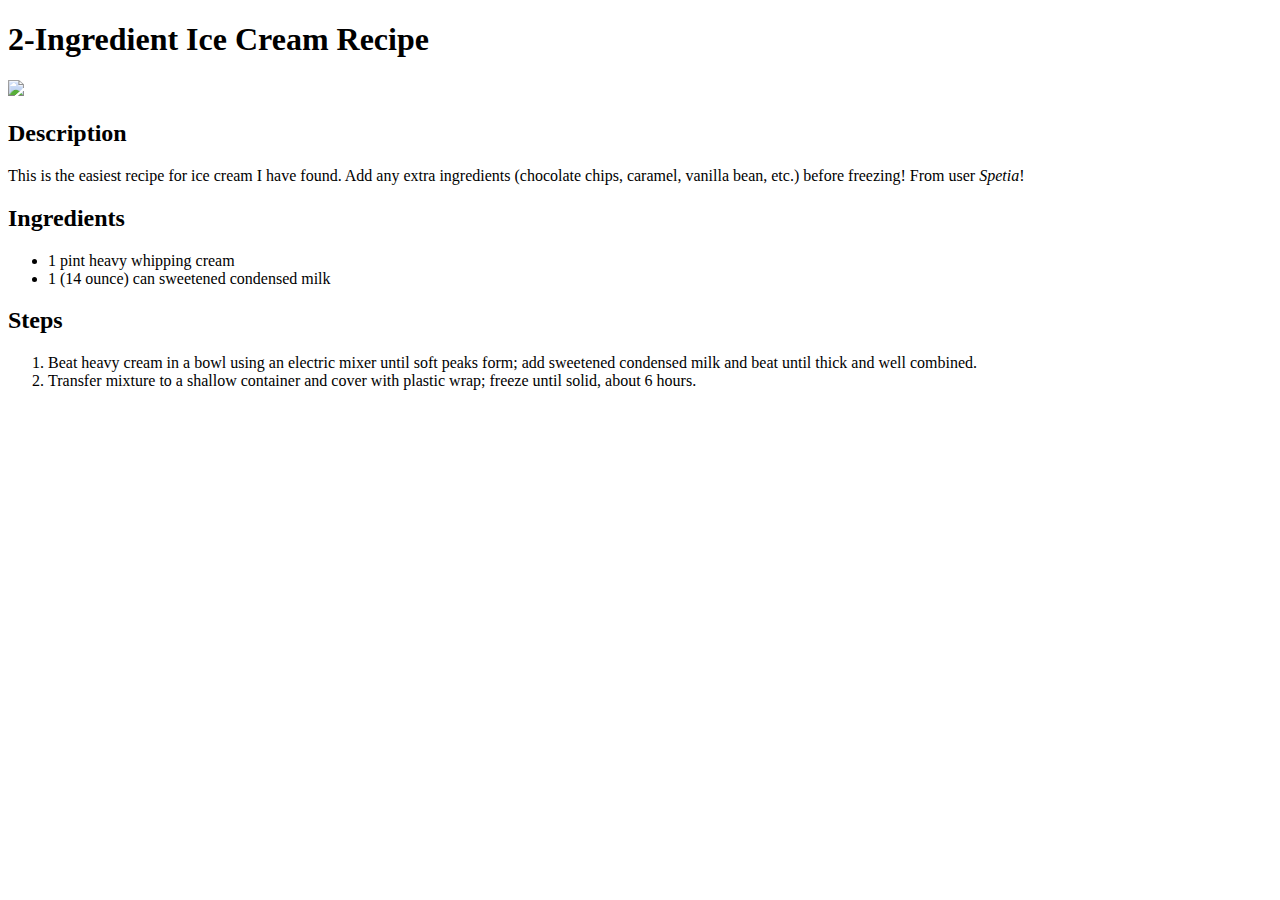
==== recipes/2-ingredient-ice-cream.html @ 11b43c9c "Added 2 more recipes to recipes/ and updated index.html to reflect this. Created unordered list for " ====
<!DOCTYPE html>
<html lang="en">
<head>
    <meta charset="UTF-8">
    <meta http-equiv="X-UA-Compatible" content="IE=edge">
    <meta name="viewport" content="width=device-width, initial-scale=1.0">
    <title>2-Ingredient Ice Cream Recipe</title>
</head>
<body>
    <h1>2-Ingredient Ice Cream Recipe</h1>
    <img src="https://imagesvc.meredithcorp.io/v3/mm/image?url=https%3A%2F%2Fimages.media-allrecipes.com%2Fuserphotos%2F4521118.jpg&w=595&h=595&c=sc&poi=face&q=60">
    <h2>Description</h2>
    <p>This is the easiest recipe for ice cream I have found. Add any extra ingredients (chocolate chips, caramel, vanilla bean, etc.) before freezing! From user <em>Spetia</em>!</p>
    <h2>Ingredients</h2>
    <ul>
        <li>1 pint heavy whipping cream</li>
        <li>1 (14 ounce) can sweetened condensed milk</li>
    </ul>
    <h2>Steps</h2>
    <ol>
        <li>Beat heavy cream in a bowl using an electric mixer until soft peaks form; add sweetened condensed milk and beat until thick and well combined.</li>
        <li>Transfer mixture to a shallow container and cover with plastic wrap; freeze until solid, about 6 hours.</li>
    </ol>
</body>
</html>
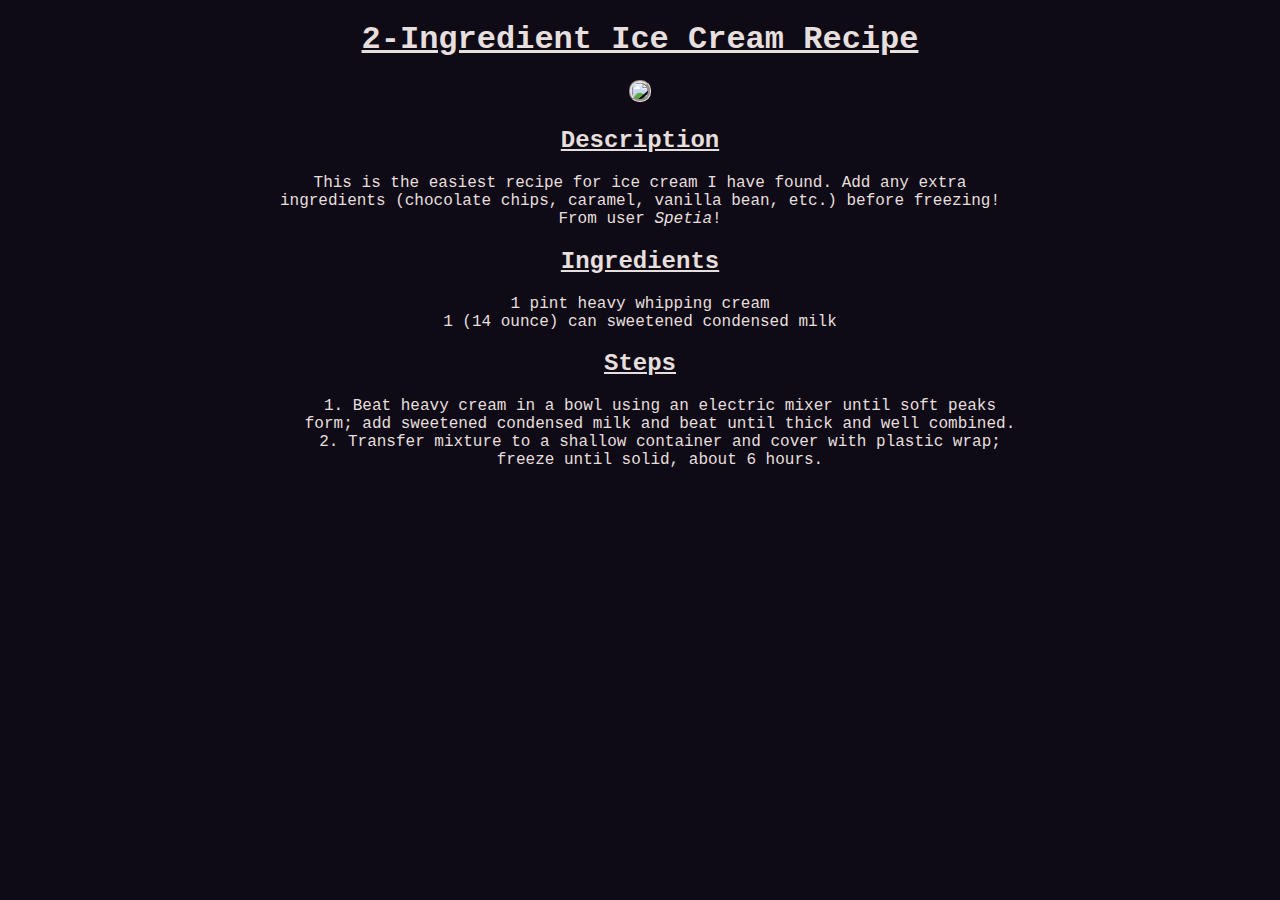
==== commit 0b7db9c9: "IDs removed, CSS created and needs to be tidied up." ====
--- a/recipes/2-ingredient-ice-cream.html
+++ b/recipes/2-ingredient-ice-cream.html
@@ -5,11 +5,14 @@
     <meta http-equiv="X-UA-Compatible" content="IE=edge">
     <meta name="viewport" content="width=device-width, initial-scale=1.0">
     <title>2-Ingredient Ice Cream Recipe</title>
+    <link rel="stylesheet" href="../style.css">
 </head>
 <body>
     <h1>2-Ingredient Ice Cream Recipe</h1>
+    <div id="image">
     <img src="https://imagesvc.meredithcorp.io/v3/mm/image?url=https%3A%2F%2Fimages.media-allrecipes.com%2Fuserphotos%2F4521118.jpg&w=595&h=595&c=sc&poi=face&q=60">
     <h2>Description</h2>
+    </div>
     <p>This is the easiest recipe for ice cream I have found. Add any extra ingredients (chocolate chips, caramel, vanilla bean, etc.) before freezing! From user <em>Spetia</em>!</p>
     <h2>Ingredients</h2>
     <ul>
--- a/style.css
+++ b/style.css
@@ -0,0 +1,50 @@
+body {
+    margin-left:20%;
+    margin-right:20%;
+}
+
+body {
+    font-family:'Courier New', Courier, monospace;
+    background-color: #0E0B16;
+}
+
+h1,
+h2,
+p {
+    color: #e7dfdd;
+    text-align: center;
+}
+
+h1,
+h2 {
+    text-decoration: underline;
+}
+
+ul {
+    margin: 0%;
+    padding: 0%;
+    text-align: center;
+    color: #e7dfdd;
+    list-style: none;
+}
+
+ol {
+    color:#e7dfdd;
+    text-align: center;
+    list-style-position: inside;
+}
+
+a {
+    color: #a239ca;
+}
+div#image {
+    text-align: center;
+}
+
+img {
+    height: 300px;
+    width: auto;
+    border: #e7dfdd;
+    border-radius: 10px;
+    border-style: groove;
+}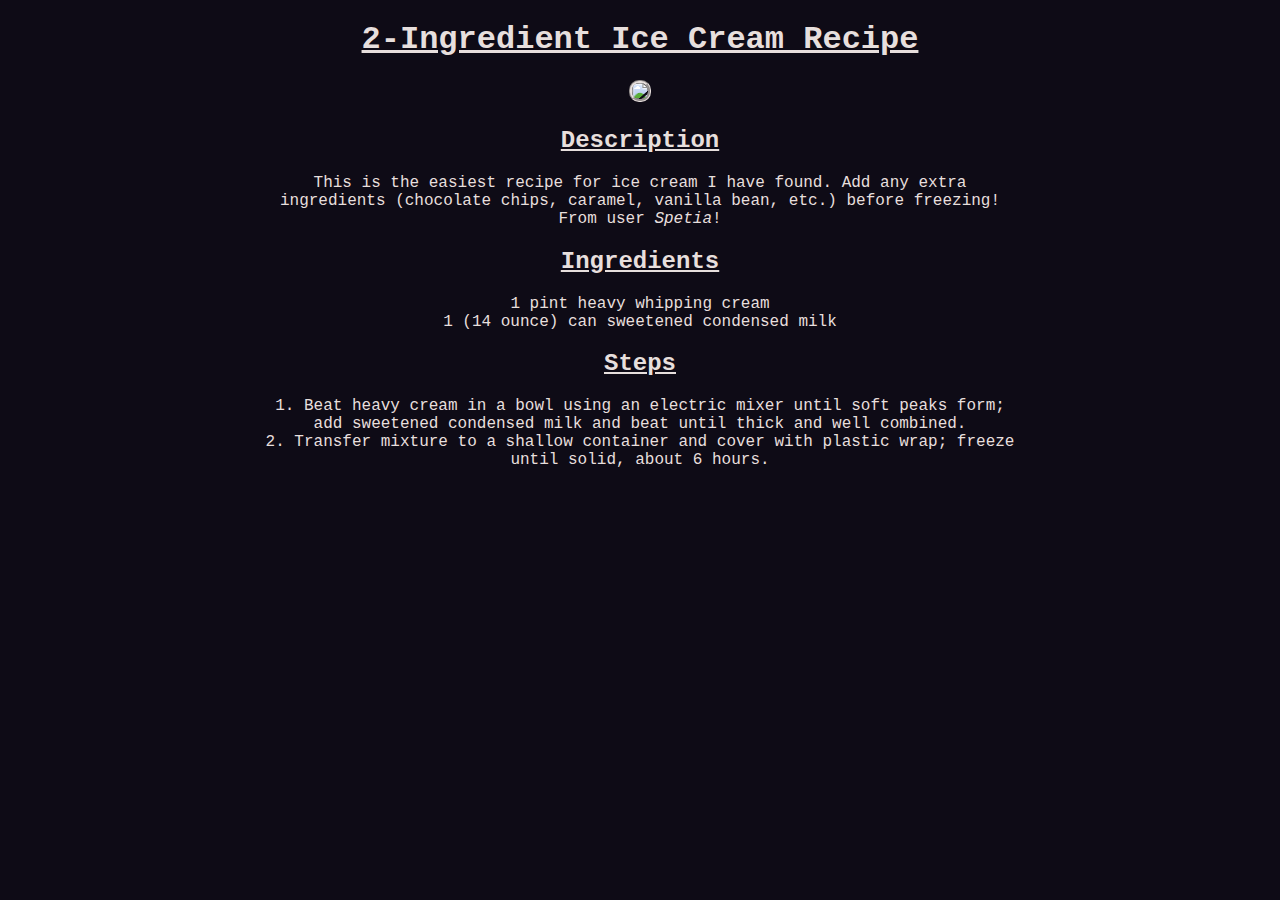
==== commit 5ea72389: "Consolidated CSS and removed div IDs" ====
--- a/recipes/2-ingredient-ice-cream.html
+++ b/recipes/2-ingredient-ice-cream.html
@@ -9,7 +9,7 @@
 </head>
 <body>
     <h1>2-Ingredient Ice Cream Recipe</h1>
-    <div id="image">
+    <div>
     <img src="https://imagesvc.meredithcorp.io/v3/mm/image?url=https%3A%2F%2Fimages.media-allrecipes.com%2Fuserphotos%2F4521118.jpg&w=595&h=595&c=sc&poi=face&q=60">
     <h2>Description</h2>
     </div>
--- a/style.css
+++ b/style.css
@@ -1,18 +1,15 @@
-body {
-    margin-left:20%;
-    margin-right:20%;
-}
-
 body {
     font-family:'Courier New', Courier, monospace;
     background-color: #0E0B16;
+    margin-left:20%;
+    margin-right:20%;
+    text-align: center;
 }
 
 h1,
 h2,
 p {
     color: #e7dfdd;
-    text-align: center;
 }
 
 h1,
@@ -21,26 +18,21 @@
 }
 
 ul {
-    margin: 0%;
-    padding: 0%;
-    text-align: center;
-    color: #e7dfdd;
     list-style: none;
 }
 
-ol {
+ol,
+ul {
     color:#e7dfdd;
-    text-align: center;
     list-style-position: inside;
+    margin:0%;
+    padding: 0%;
 }
 
+}
 a {
     color: #a239ca;
 }
-div#image {
-    text-align: center;
-}
-
 img {
     height: 300px;
     width: auto;
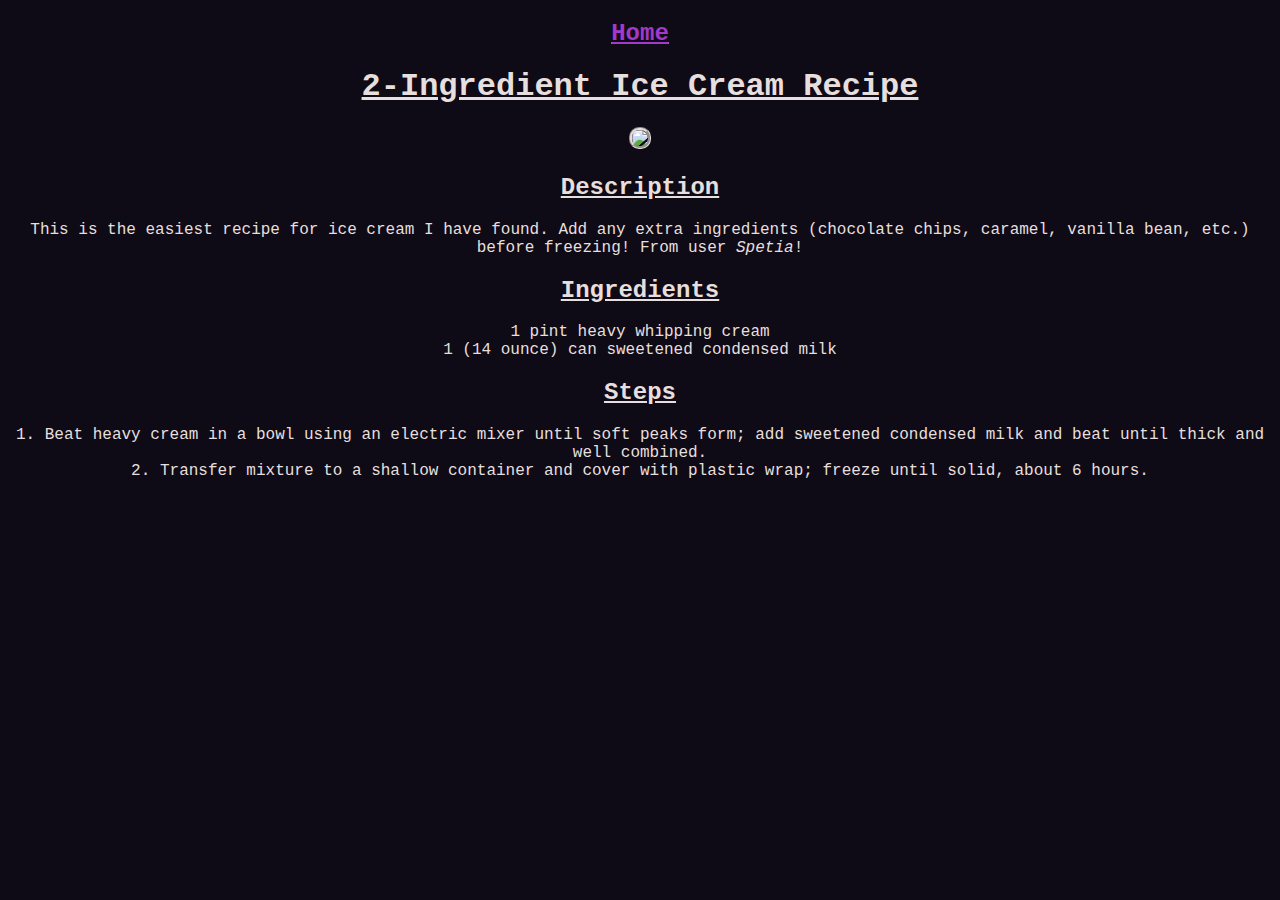
==== commit 236b97c1: "Added home backlink on all recipe pages, thanks Suzie." ====
--- a/recipes/2-ingredient-ice-cream.html
+++ b/recipes/2-ingredient-ice-cream.html
@@ -8,11 +8,12 @@
     <link rel="stylesheet" href="../style.css">
 </head>
 <body>
+    <h2><a href="../index.html">Home</a></h2>
     <h1>2-Ingredient Ice Cream Recipe</h1>
     <div>
     <img src="https://imagesvc.meredithcorp.io/v3/mm/image?url=https%3A%2F%2Fimages.media-allrecipes.com%2Fuserphotos%2F4521118.jpg&w=595&h=595&c=sc&poi=face&q=60">
+    </div>
     <h2>Description</h2>
-    </div>
     <p>This is the easiest recipe for ice cream I have found. Add any extra ingredients (chocolate chips, caramel, vanilla bean, etc.) before freezing! From user <em>Spetia</em>!</p>
     <h2>Ingredients</h2>
     <ul>
--- a/style.css
+++ b/style.css
@@ -1,8 +1,7 @@
-body {
+body,
+html {
     font-family:'Courier New', Courier, monospace;
     background-color: #0E0B16;
-    margin-left:20%;
-    margin-right:20%;
     text-align: center;
 }
 
@@ -29,7 +28,6 @@
     padding: 0%;
 }
 
-}
 a {
     color: #a239ca;
 }
@@ -39,4 +37,9 @@
     border: #e7dfdd;
     border-radius: 10px;
     border-style: groove;
+}
+#hat {
+    border: none;
+    height: 200px;
+    width:auto
 }